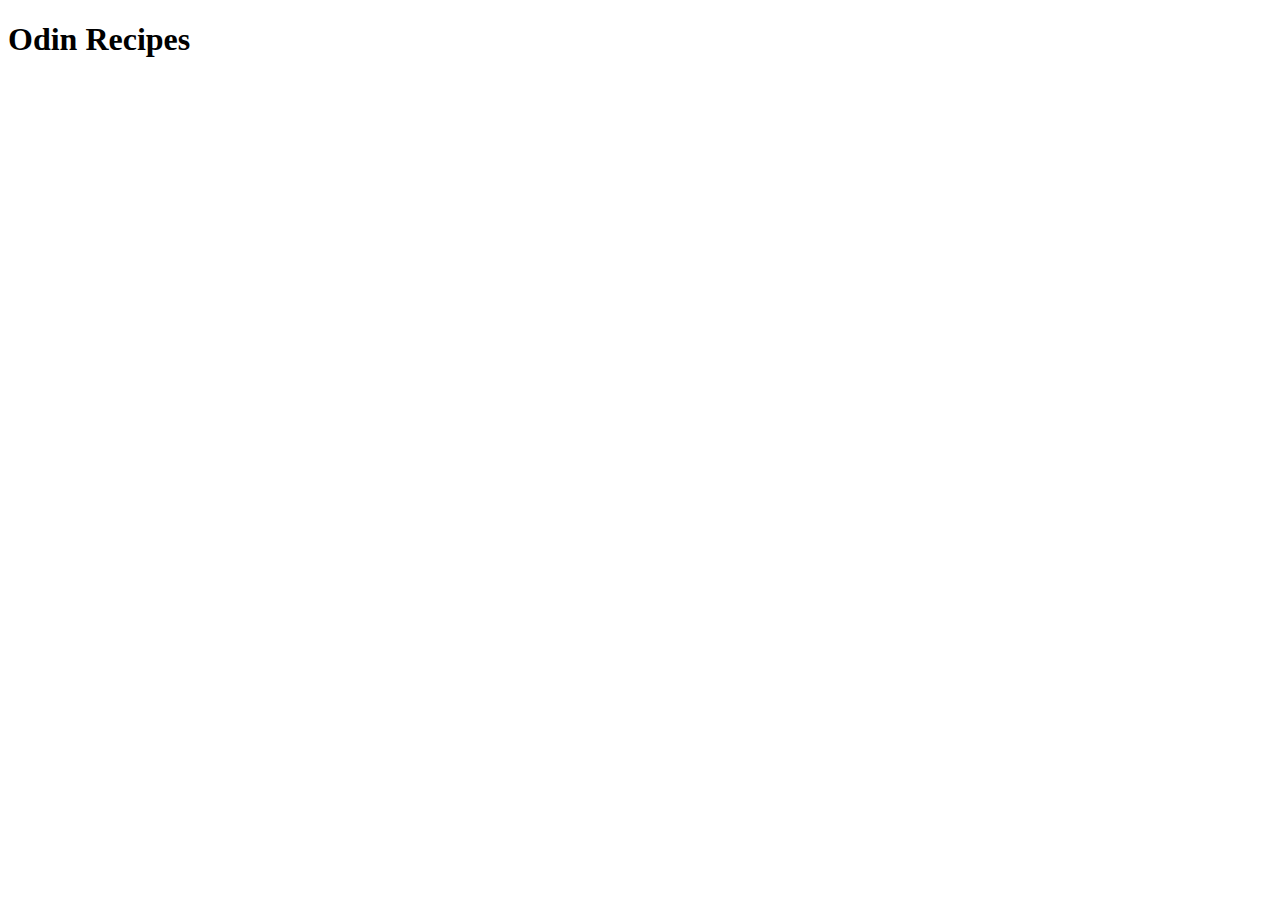
==== index.html @ 17e4c419 "Add index.html/homepage" ====
<!DOCTYPE html>
<html lang="en">
    <head>
        <meta charset="UTF-8">
        <meta name="viewport" content="width=device-width, initial-scale=1.0">
        <title>Odin Recipes</title>
    </head>
    <body>
        <h1>Odin Recipes</h1>
    </body>
</html>
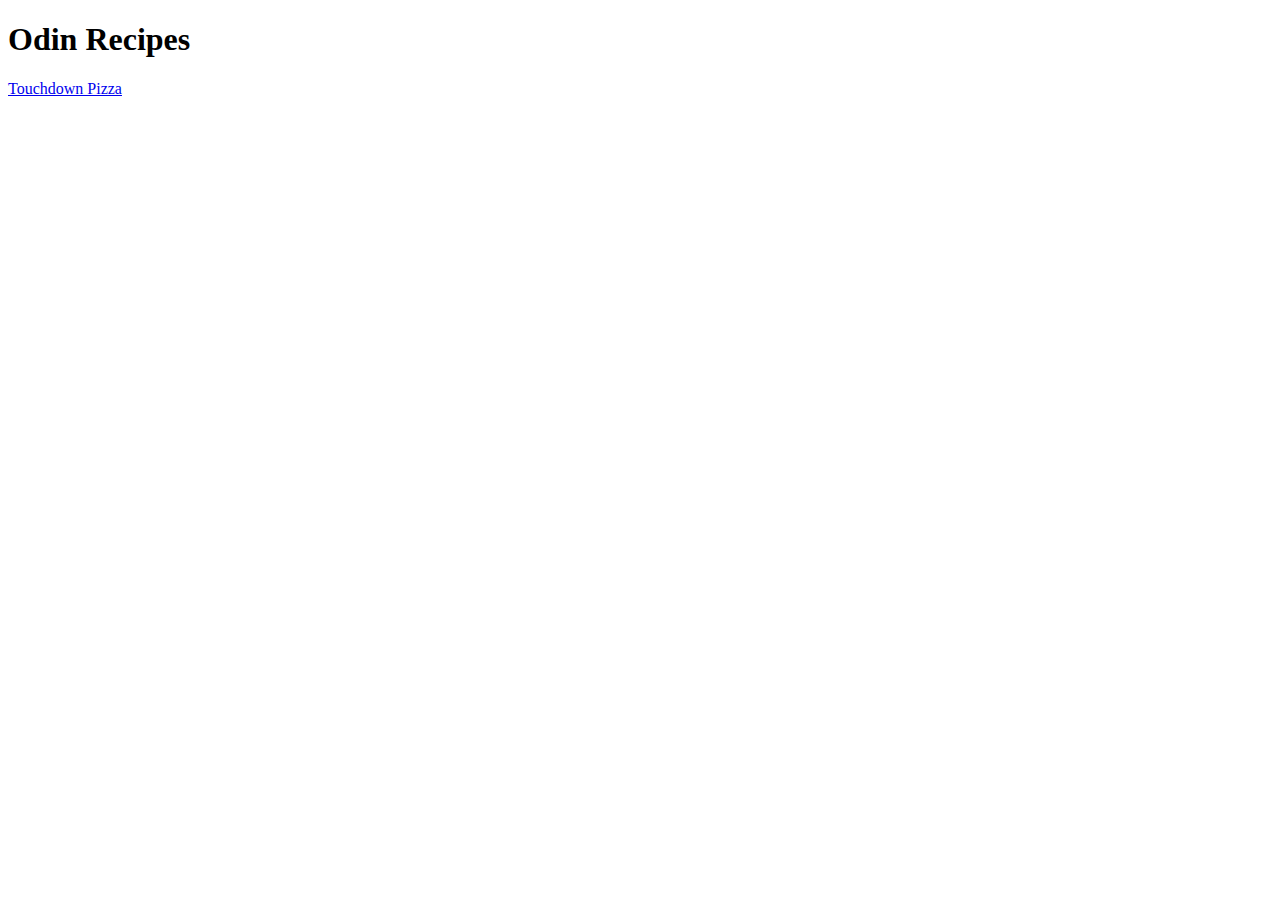
==== commit 7f1a82cf: "Add links" ====
--- a/index.html
+++ b/index.html
@@ -7,5 +7,6 @@
     </head>
     <body>
         <h1>Odin Recipes</h1>
+        <a href="./recipes/touchdow-pizza.html">Touchdown Pizza</a>
     </body>
 </html>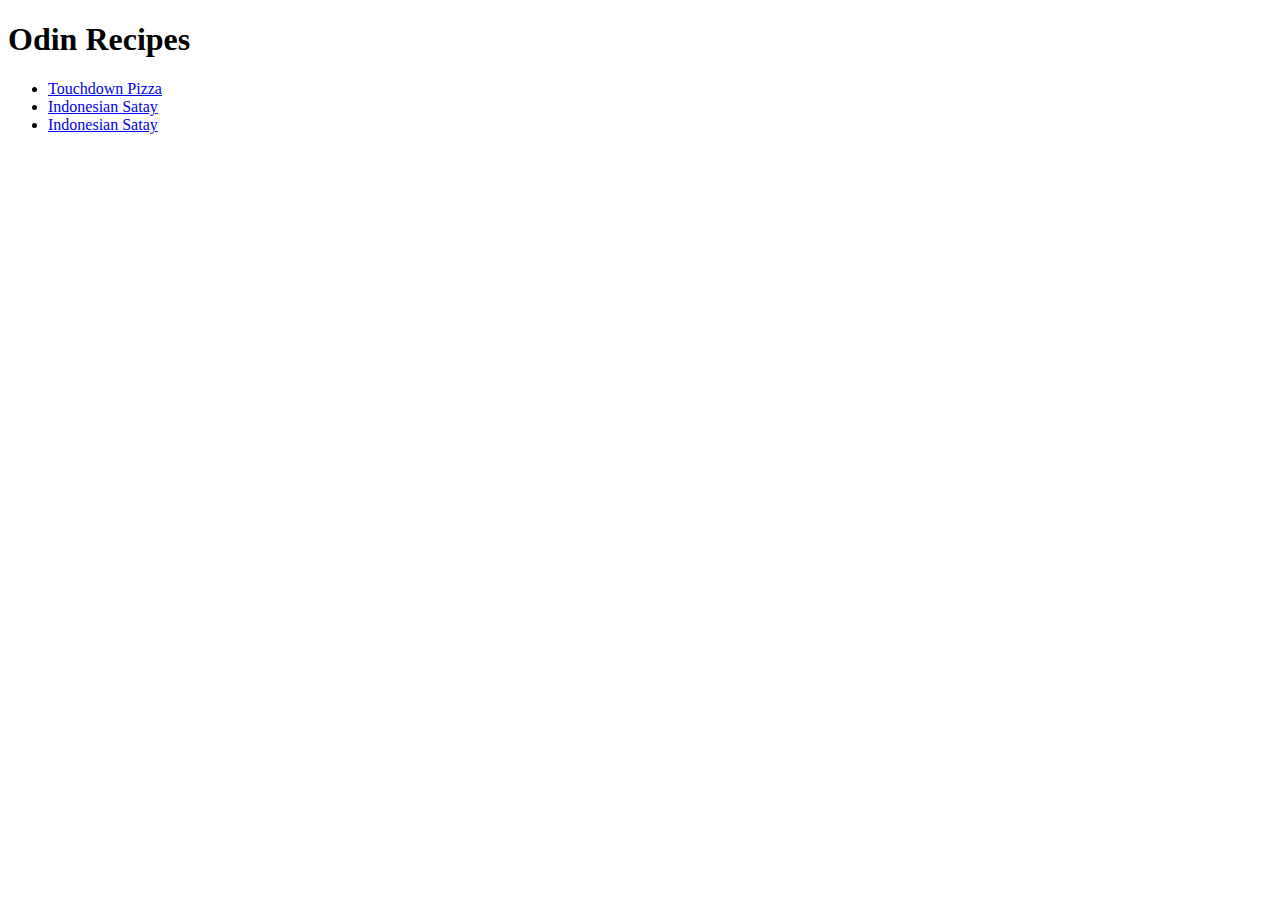
==== commit b6be7343: "Add & modify links" ====
--- a/index.html
+++ b/index.html
@@ -7,6 +7,10 @@
     </head>
     <body>
         <h1>Odin Recipes</h1>
-        <a href="./recipes/touchdow-pizza.html">Touchdown Pizza</a>
+        <ul>
+            <li><a href="./recipes/touchdow-pizza.html">Touchdown Pizza</a></li>
+            <li><a href="./recipes/indonesian-satay.html">Indonesian Satay</a></li>
+            <li><a href="./recipes/apple-crisp-with-oat-topping.html">Indonesian Satay</a></li>
+        </ul>
     </body>
 </html>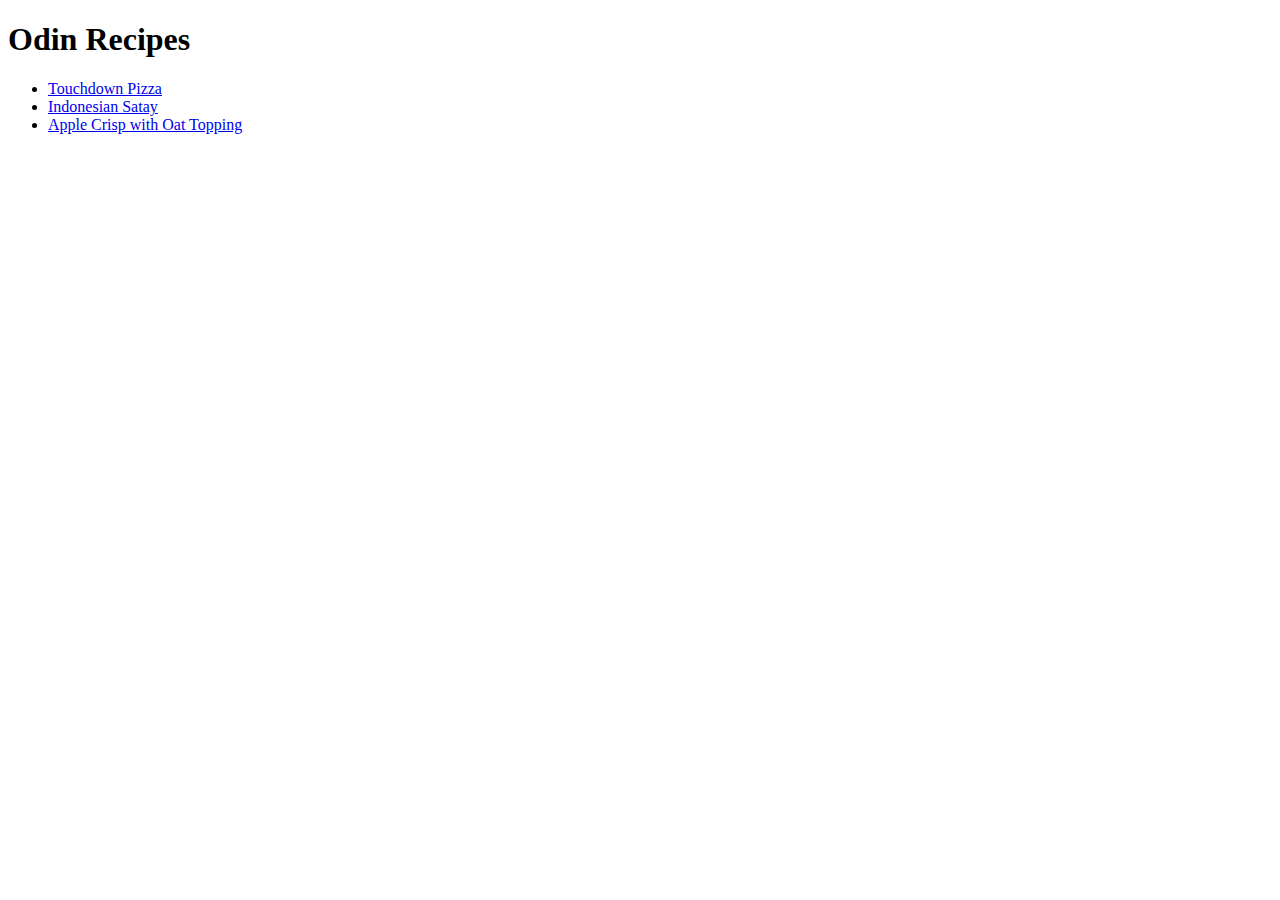
==== commit 3f4a73ae: "Fix typo" ====
--- a/index.html
+++ b/index.html
@@ -10,7 +10,7 @@
         <ul>
             <li><a href="./recipes/touchdow-pizza.html">Touchdown Pizza</a></li>
             <li><a href="./recipes/indonesian-satay.html">Indonesian Satay</a></li>
-            <li><a href="./recipes/apple-crisp-with-oat-topping.html">Indonesian Satay</a></li>
+            <li><a href="./recipes/apple-crisp-with-oat-topping.html">Apple Crisp with Oat Topping</a></li>
         </ul>
     </body>
 </html>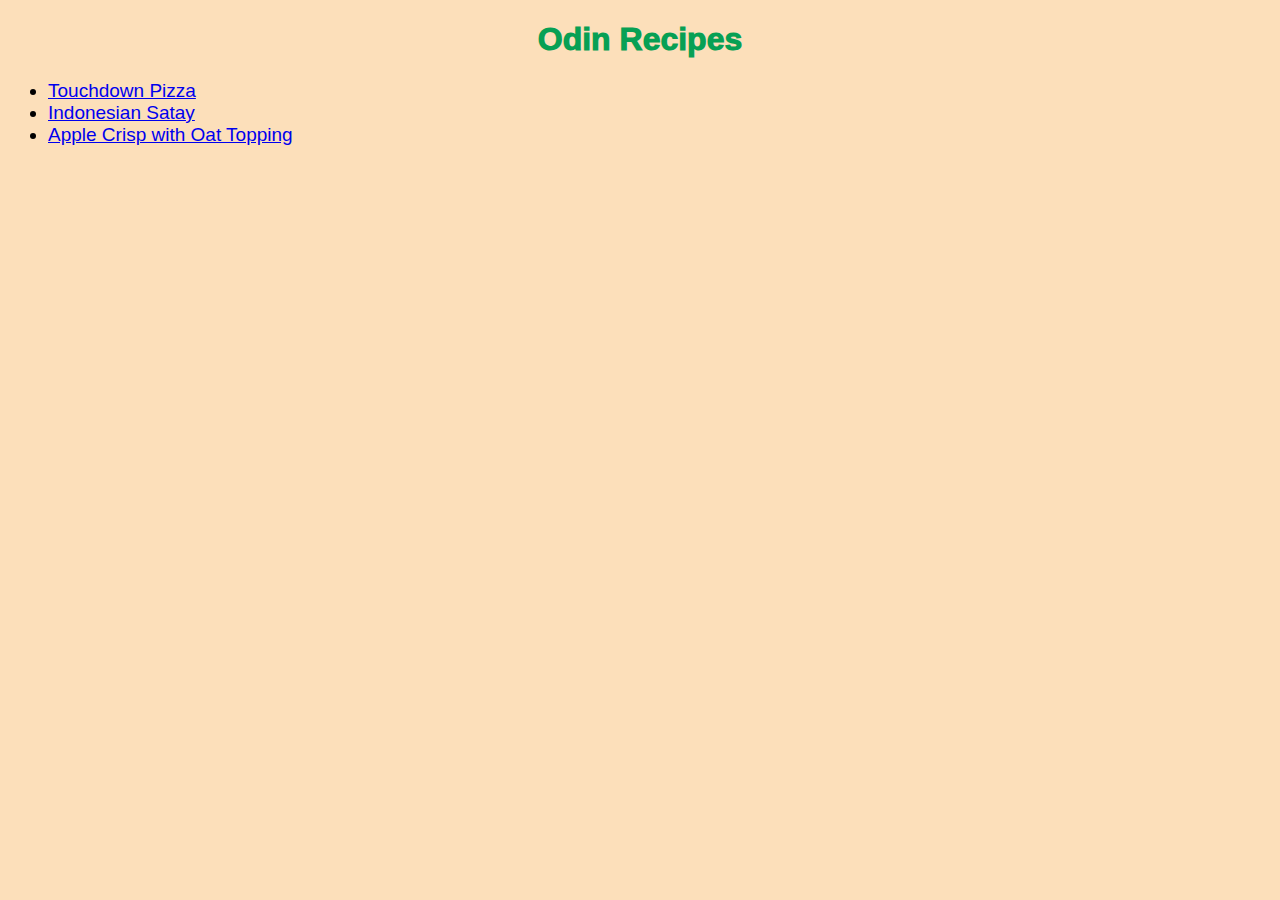
==== commit 1f0b75c4: "Added style" ====
--- a/index.html
+++ b/index.html
@@ -4,9 +4,10 @@
         <meta charset="UTF-8">
         <meta name="viewport" content="width=device-width, initial-scale=1.0">
         <title>Odin Recipes</title>
+        <link rel="stylesheet" href="styles.css">
     </head>
-    <body>
-        <h1>Odin Recipes</h1>
+    <body class="index-body">
+        <h1 class="main-title">Odin Recipes</h1>
         <ul>
             <li><a href="./recipes/touchdow-pizza.html">Touchdown Pizza</a></li>
             <li><a href="./recipes/indonesian-satay.html">Indonesian Satay</a></li>
--- a/styles.css
+++ b/styles.css
@@ -0,0 +1,61 @@
+.main-title{
+    color:rgb(7, 160, 84);
+    font-family: "Georgia", "Arial", sans-serif;
+    text-align: center;
+    font-weight: 1000;
+
+}
+
+h2{
+    color:rgb(54, 200, 127);
+    font-family: "Georgia", "Arial", sans-serif;
+    font-size: 20px;
+    font-weight: 600;
+
+}
+
+.bg1 h2{
+    color: rgba(237, 48, 6, 0.858);
+}
+
+img{
+    width: 400px;
+    height: auto;
+}
+
+.bg2{
+    background-color: rgb(255, 242, 226);
+}
+
+.bg1{
+    background-color: rgba(251, 212, 161, 0.737);
+}
+
+.index-body{
+    background-color: rgba(251, 212, 161, 0.737);
+
+}
+
+.recipe-body .main-title {
+    color:rgb(6, 125, 65);
+
+}
+
+p,li {
+    font-size: 19px;
+    font-family: "Georgia", "Arial", sans-serif;
+}
+
+ul li{
+    font-weight: 600;
+}
+
+.index-body ul li{
+    font-weight: 100;
+    font-family: "Georgia", "Arial", sans-serif;
+}
+
+a {
+    font-family: "Georgia", "Arial", sans-serif;
+
+}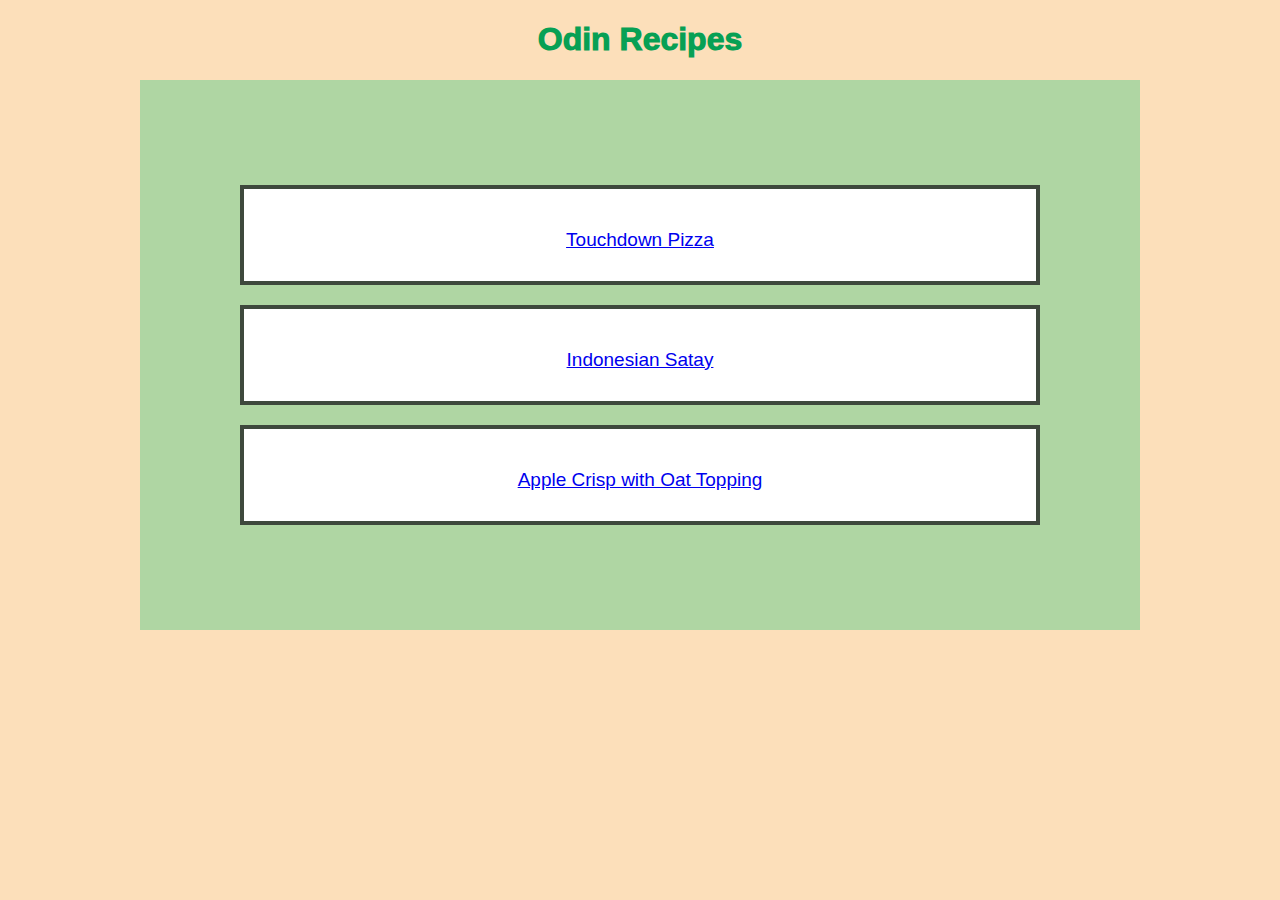
==== commit c69583ba: "Edit website's design" ====
--- a/index.html
+++ b/index.html
@@ -9,9 +9,9 @@
     <body class="index-body">
         <h1 class="main-title">Odin Recipes</h1>
         <ul>
-            <li><a href="./recipes/touchdow-pizza.html">Touchdown Pizza</a></li>
-            <li><a href="./recipes/indonesian-satay.html">Indonesian Satay</a></li>
-            <li><a href="./recipes/apple-crisp-with-oat-topping.html">Apple Crisp with Oat Topping</a></li>
+            <li id="lir1"><a href="./recipes/touchdow-pizza.html">Touchdown Pizza</a></li>
+            <li id="lir2"><a href="./recipes/indonesian-satay.html">Indonesian Satay</a></li>
+            <li id="lir3"><a href="./recipes/apple-crisp-with-oat-topping.html">Apple Crisp with Oat Topping</a></li>
         </ul>
     </body>
 </html>--- a/styles.css
+++ b/styles.css
@@ -15,7 +15,7 @@
 }
 
 .bg1 h2{
-    color: rgba(237, 48, 6, 0.858);
+    color: rgb(176, 119, 66);
 }
 
 img{
@@ -23,16 +23,41 @@
     height: auto;
 }
 
-.bg2{
+.recipe-body{
     background-color: rgb(255, 242, 226);
 }
 
+.bg-all{
+    width: 1000px;
+    margin: 20px auto;
+}
+
 .bg1{
-    background-color: rgba(251, 212, 161, 0.737);
+    background-color: rgba(54, 200, 127, 0.389);
+    display: flex;
+
+
 }
+
+
 
 .index-body{
     background-color: rgba(251, 212, 161, 0.737);
+    /* margin: 2px; */
+
+}
+
+.index-body ul{
+    background-color: rgba(54, 200, 127, 0.389);
+    width:1000px;
+    height: 550px;
+    padding: 0px;
+    align-content: center;
+    margin: auto;
+    box-sizing: border-box;
+  
+
+    /* box-sizing: border-box; */
 
 }
 
@@ -46,14 +71,36 @@
     font-family: "Georgia", "Arial", sans-serif;
 }
 
-ul li{
+.recipe-body .bg2 ul li{
     font-weight: 600;
+    /* text-align: center; */
 }
+
+ul {
+    list-style: none;
+}
+
 
 .index-body ul li{
     font-weight: 100;
     font-family: "Georgia", "Arial", sans-serif;
+    text-align: center;
+    padding: 40px;
+    margin:20px auto;
+    /* width: ; */
+    height: 100px;
+    width: 800px;
+    border: 4px solid rgba(39, 51, 38, 0.895);
+    /* vertical-align: center; */
+    /* background-color: aqua; */
+    box-sizing: border-box;
+    background-color: rgb(255, 255, 255);
 }
+.index-body ul li:hover{
+    border: 4px solid rgba(46, 220, 11, 0.895);
+
+}
+
 
 a {
     font-family: "Georgia", "Arial", sans-serif;
